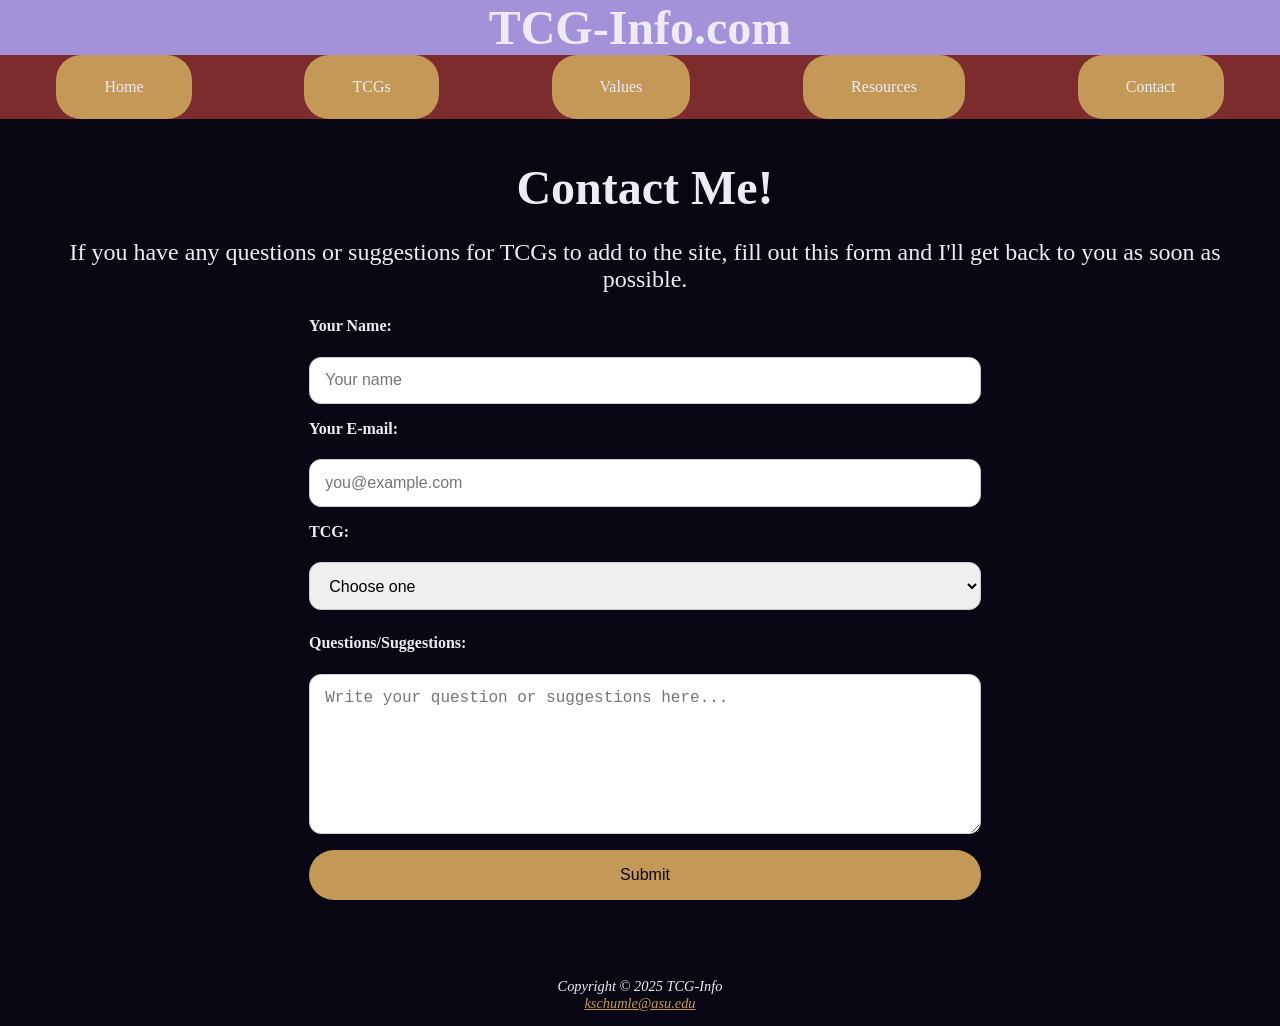
==== contact.html @ c2146157 "Add files via upload Added Contact page and TCG page and their associated files" ====
<!DOCTYPE html>
<html lang="en">
<head>
    <link rel="stylesheet" href="styles.css">
    <meta charset="UTF-8">
    <meta name="viewport" content="width=device-width, initial-scale=1.0">
    <title>Contact</title>
</head>

<body><div id="wrapper">

    <header>
        <h1><a href="Index.html">TCG-Info.com</a></h1>
    </header>

    <nav><ul>
        <li><a href="index.html">Home</a></li>
        <li><a href="tcgs.html">TCGs</a></li>
        <li><a href="values.html">Values</a></li>
        <li><a href="resources.html">Resources</a></li>
        <li><a href="contact.html">Contact</a></li>
        
    </ul></nav>


    <main>
        <h2>Contact Me!</h2>
        <p>If you have any questions or suggestions for TCGs to add to the site, fill out this form and I'll get back to you as soon as possible.</p>

        <form id="contact-form" action="#" method="post">
            <div class="form-row">
                <label for="name">Your Name:</label>
                <input type="text" id="name" name="name" placeholder="Your name" required>
            </div>
            <div class="form-row">
                <label for="email">Your E-mail:</label>
                <input type="email" id="email" name="email" placeholder="you@example.com" required>
            </div>
            <div class="form-row">
                <label for="tcg">TCG:</label>
                <select id="tcg" name="tcg" required>
                    <option value="">Choose one</option>
                    <option value="pokemon">Pokémon</option>
                    <option value="magic">Magic the Gathering</option>
                    <option value="yugioh">Yu-Gi-Oh</option>
                    <option value="other">Other</option>
                </select>
            </div>
            <div class="form-row">
                <label for="message">Questions/Suggestions:</label>
                <textarea id="message" name="message" placeholder="Write your question or suggestions here..."></textarea>
            </div>
            <div class="form-row form-actions">
                <button type="submit">Submit</button>
            </div>
        </form>

    </main>
    
    <br>

    <footer>
        Copyright &copy; 2025 TCG-Info<br>
        <a href="mailto:kschumle@asu.edu.com">kschumle@asu.edu</a>
    </footer>


   
</div></body>
</html>
---- styles.css ----
* {box-sizing: border-box; margin:0; padding: 0;}


#wrapper{
    color: #eeebf8;
    font-family: 'Times New Roman', Times, serif;
    display: flex;
    flex-direction: column;
    height: 100dvh;
}

nav ul{
    list-style-type: none;
    display: flex;
    flex-direction: column;
    margin-bottom: 1rem;
}

nav li a{
    background-color: #c49958;
}

header{
    text-align: center;
    height:2.5em;
    align-items: center;
    background-color: #a392d9;
}

header a{
    text-decoration: none;
}

header a:link{
    color: #eeebf8;
}

header a:visited{
    color: #eeebf8;
}

h2{
    padding-top: .5em;
    padding-bottom: .5em;
    font-size: 3em;
    font-weight: bold;
    text-align: center;
}

h1{
    text-align: center;
}

h3{
    padding-top: 1rem;
    text-decoration: underline;
}

h4{
    font-size: 250%;
    color: #7d2c2e;
    margin-bottom: .5rem;
    padding: .5rem;
    text-decoration: underline;
}

#hero{
    display: none;
}

#heroMobile{
    display: flex;
    flex-direction: row;
    height: 20em;
    justify-content: center;
}

.grid-container{
    display: flex;
    flex-direction: column;
    margin-top: 2rem;
    margin-bottom: 5rem;
    width: 100%;
}

p{
    font-size: 150%;
}

nav li a{
        display: flex;
        text-decoration: none;
        border: 0px;
        padding-left:3em;
        padding-right: 3em;
        height: 100%;
        align-items: center;
        border-radius: 25px;
    }

nav a:link{
    color: #eeebf8;
}

nav a:visited {
    color: #eeebf8;
}

nav li a:hover{
    background-color: #0a0714;
}

body{
    display: flex;
    flex-direction: column;
    text-align: center;
    background-color: #0a0714;
}


main {
    padding: 1px 20px 20px 30px;
    flex-grow: 1;
    display: flex;
    flex-direction: column;
    align-items: center;
}

.tcgs-main {
    padding: 0;
}

h2 {
    padding-bottom: .5em;
    font-size: 3em;
    font-weight: bold;
    text-align: center;
    margin-top: 1rem;
}

section {
    margin-bottom: 2rem;
}

#contact-form {
    max-width: 720px;
    width: min(100%, 720px);
    margin: 0;
    padding: 1.5rem;
    text-align: left;
    border: none;
}

#contact-form .form-row {
    display: flex;
    align-items: center;
    gap: 1rem;
    margin-bottom: 1rem;
}

#contact-form label {
    width: 200px;
    min-width: 120px;
    text-align: right;
    font-weight: bold;
}

#contact-form input,
#contact-form select,
#contact-form textarea {
    flex: 1;
    padding: 0.85rem 0.95rem;
    border-radius: 12px;
    border: 1px solid #ccc;
    font-size: 1rem;
}

#contact-form textarea {
    min-height: 10rem;
}

#contact-form label[for="message"] {
    align-self: flex-start;
    padding-top: 0.5rem;
}

#contact-form .form-actions {
    justify-content: center;
}

#contact-form button {
    padding: 1rem 2rem;
    border: none;
    border-radius: 999px;
    background-color: #c49958;
    color: #0a0714;
    font-size: 1rem;
}

#contact-form button:hover {
    background-color: #a07b44;
}


.nav-panel {
    background-color: #7d2c2e;
    margin-top: 1rem;
}

.nav-panel h3 {
    margin-top: 0;
    margin-bottom: 1rem;
    font-size: 1.5rem;
}

.nav-link a {
    text-decoration: none;
    display: block;
    padding: 0.5rem 0;
    background-color: #c49958;
    border: 0px;
    padding-top:.5rem;
    padding-bottom: .5rem;
    align-items: center;
    border-radius: 25px;
}

.nav-link a:hover {
    color: #eeebf8;
    background-color: #0a0714;
}

.nav-link a:visited{
    color: #eeebf8;
}


.content h3 {
    margin-top: 0;
    color: #c49958;
    font-size: 300%;
}

#contact-form .form-row {
    flex-direction: column;
    align-items: stretch;
}

#contact-form label {
    width: 100%;
    text-align: left;
    margin-bottom: 0.35rem;
}

#contact-form .form-actions {
    justify-content: center;
}


footer{
    font-style: italic;
    font-size: 90%;
    width: 100%;
    padding-bottom: 1em;
}

footer a:link{
    color: #c49958;
}

footer a:visited{
    color: #c49958;
}

#pokemonimage, #magicimage, #yugiohimage, #otherimage{
    width: 1fr;
    height: auto;
}

#pokemon, #magic, #yugioh, #other{
    width: 1fr;
    height: auto;
    background-color: #a392d9;
    border: solid;
    border-radius: 50px;
}


@media (min-width:600px){
    
    #hero {
        display: flex;
        flex-direction: row;
        height: 18em;
        margin-top: 2em;
    }

    #heroMobile{
        display: none;
    }

    .nav-panel {
        margin-top: 0;
    }

    .grid-container {
    display: grid;
    grid-template-columns: 200px 1fr 1fr;
    grid-template-areas:
        "nav header header"
        "nav pokemon pokemonimage"
        "nav magicimage magic"
        "nav yugioh yugiohimage"
        "nav otherimage other";                  
    width: 100%;
    height: 100%;
    row-gap: 5rem;
    }


    .nav-panel{grid-area: nav;}
    #tcgheader{grid-area: header;}
    #pokemon{grid-area: pokemon;}
    #pokemonimage{grid-area: pokemonimage;}
    #magic{grid-area: magic;}
    #magicimage{grid-area: magicimage;}
    #yugioh{grid-area: yugioh;}
    #yugiohimage{grid-area: yugiohimage;}
    #other{grid-area: other;}
    #otherimage{grid-area: otherimage;}


    nav li{
        height: 4rem;
    }

    nav{
        height: 4rem;
        background-color: #7d2c2e;
    }

    
    nav ul{
        display: flex;
        flex-direction: row;
        flex-wrap: nowrap;
        justify-content: space-around;
        list-style: none;
        height: 100%;
    }

    header{
        text-align: left;
        font-size: 1.5em;
    }

    nav li a{
        display: flex;
        text-decoration: none;
        border: 0px;
        padding-left:2em;
        padding-right: 2em;
        height: 100%;
        align-items: center;
        border-radius: 25px;
    }

    .grid-container{
        margin-top: 0;
    }

    #contact-form label {
    width: 100%;
    text-align: left;
    margin-bottom: 0.35rem;
}

}

@media (min-width:1024px){
    
    nav ul{
        display: flex;
        flex-direction: row;
        flex-wrap: nowrap;
        justify-content: space-around;
        list-style: none;
        height: 100%;
    }

    header{
        text-align: left;
        font-size: 1.5em;
    }

    nav li a{
        display: flex;
        text-decoration: none;
        border: 0px;
        padding-left:3em;
        padding-right: 3em;
        height: 100%;
        align-items: center;
        border-radius: 25px;
    }
   
    }
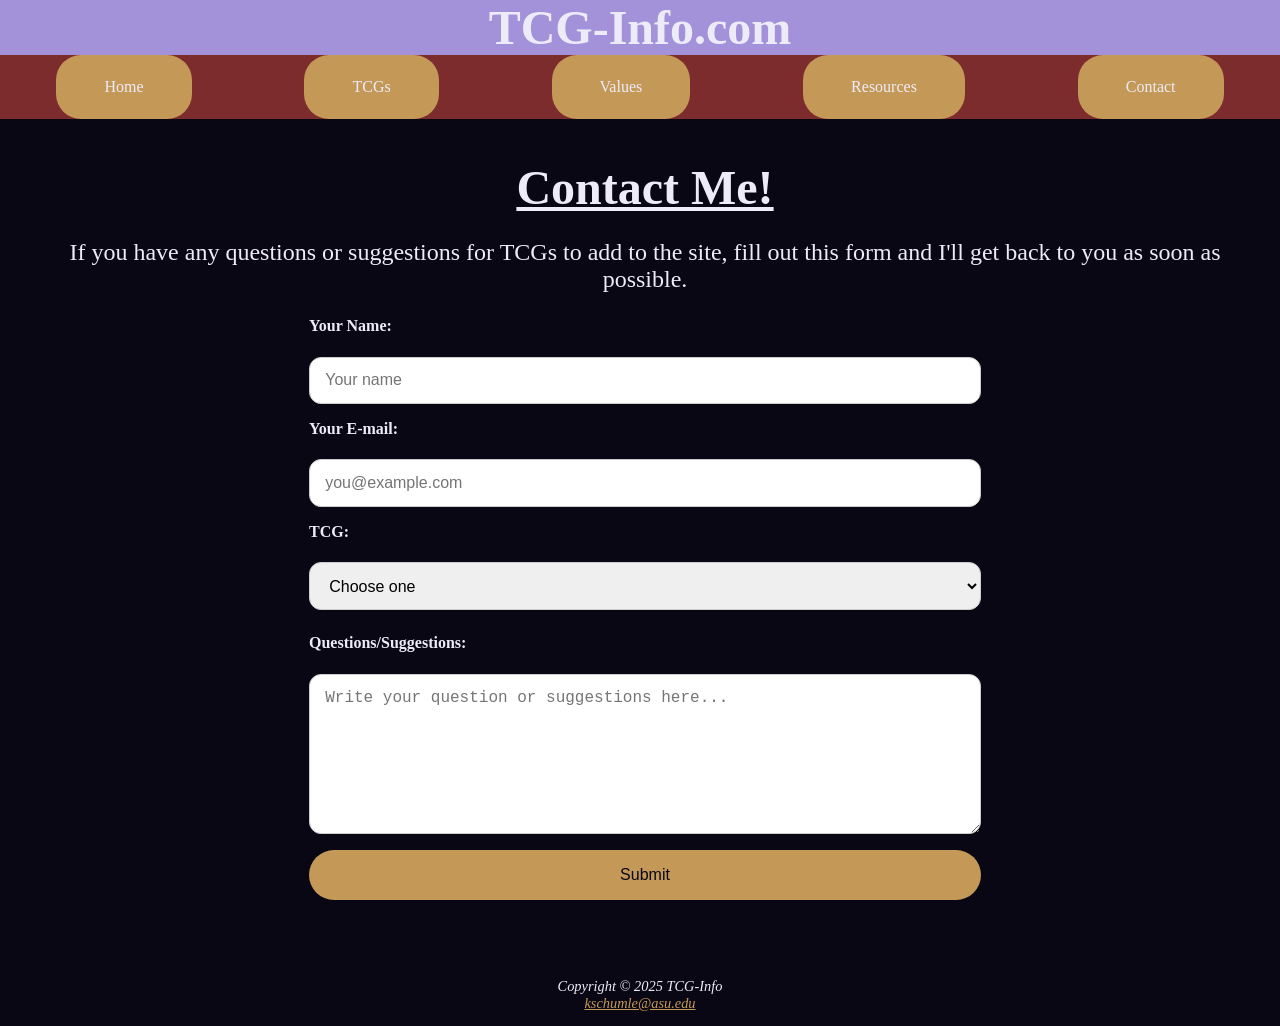
==== commit 8b33ea0d: "Add files via upload Adding Resources and Values page and adding video to home page" ====
--- a/contact.html
+++ b/contact.html
@@ -1,6 +1,16 @@
 <!DOCTYPE html>
 <html lang="en">
 <head>
+        <!-- Google tag (gtag.js) -->
+    <script async src="https://www.googletagmanager.com/gtag/js?id=G-Y4ZXH0LM1N"></script>
+    <script>
+    window.dataLayer = window.dataLayer || [];
+    function gtag(){dataLayer.push(arguments);}
+    gtag('js', new Date());
+
+    gtag('config', 'G-Y4ZXH0LM1N');
+    </script>
+
     <link rel="stylesheet" href="styles.css">
     <meta charset="UTF-8">
     <meta name="viewport" content="width=device-width, initial-scale=1.0">
--- a/styles.css
+++ b/styles.css
@@ -45,6 +45,8 @@
     font-size: 3em;
     font-weight: bold;
     text-align: center;
+    margin-top: 1rem;
+    text-decoration: underline;
 }
 
 h1{
@@ -68,6 +70,11 @@
     display: none;
 }
 
+#tcgvideo{
+    margin-top: 1rem;
+}
+
+
 #heroMobile{
     display: flex;
     flex-direction: row;
@@ -82,6 +89,33 @@
     margin-bottom: 5rem;
     width: 100%;
 }
+
+.grid-container-resources{
+    display: flex;
+    flex-direction: column;
+    margin-top: 2rem;
+    margin-bottom: 5rem;
+    width: 100%;
+}
+
+.grid-container-values{
+    display: flex;
+    flex-direction: column;
+    margin-top: 2rem;
+    margin-bottom: 5rem;
+    width: 100%;
+}
+
+.grid-container-resources ul{
+    list-style-type: none;
+    text-align: justify;
+}
+
+.resourcelist{
+    display: flex;
+    justify-content: center;
+}
+
 
 p{
     font-size: 150%;
@@ -128,14 +162,6 @@
 
 .tcgs-main {
     padding: 0;
-}
-
-h2 {
-    padding-bottom: .5em;
-    font-size: 3em;
-    font-weight: bold;
-    text-align: center;
-    margin-top: 1rem;
 }
 
 section {
@@ -283,6 +309,37 @@
     background-color: #a392d9;
     border: solid;
     border-radius: 50px;
+    margin-left: 2rem;
+    margin-right: 2rem;
+    padding: 0 1rem 1rem;
+}
+
+#pokemontable, #magictable, #yugiohtable, #othertable{
+    margin-left: 2rem;
+    margin-right: 2rem;
+}
+
+table {
+  border-collapse: collapse;
+  width: 100%;
+}
+
+table, th, td {
+  border: 1px solid;
+}
+
+
+
+th {
+  background-color: #7d2c2e;
+  color: #eeebf8;
+  padding: 1rem 0.5rem 0rem;
+  font-weight: bold;
+  font-size: 1.2em;
+}
+
+#pokemon a, #magic a, #yugioh a, #other a{
+    text-decoration: none;
 }
 
 
@@ -301,6 +358,11 @@
 
     .nav-panel {
         margin-top: 0;
+    }
+
+    td{
+      padding-top: .5rem;
+      padding-bottom: .5rem;
     }
 
     .grid-container {
@@ -317,9 +379,41 @@
     row-gap: 5rem;
     }
 
+    .grid-container-resources {
+    display: grid;
+    grid-template-columns: 200px 1fr;
+    grid-template-areas:
+        "nav header"
+        "nav pokemon"
+        "nav magic"
+        "nav yugioh"
+        "nav other";                  
+    width: 100%;
+    height: 100%;
+    row-gap: 5rem;
+    margin-top: 0;
+    }
+
+    .grid-container-values {
+    display: grid;
+    grid-template-columns: 200px 1fr 1fr;
+    grid-template-areas:
+        "nav header header"
+        "nav pokemon pokemontable"
+        "nav magictable magic"
+        "nav yugioh yugiohtable"
+        "nav othertable other";                  
+    width: 100%;
+    height: 100%;
+    row-gap: 5rem;
+    margin-top: 0;
+    }
+
 
     .nav-panel{grid-area: nav;}
     #tcgheader{grid-area: header;}
+    #resourcesheader{grid-area: header;}
+    #valuesheader{grid-area: header;}
     #pokemon{grid-area: pokemon;}
     #pokemonimage{grid-area: pokemonimage;}
     #magic{grid-area: magic;}
@@ -328,6 +422,11 @@
     #yugiohimage{grid-area: yugiohimage;}
     #other{grid-area: other;}
     #otherimage{grid-area: otherimage;}
+    #pokemontable{grid-area: pokemontable; margin-right: 2rem; display: flex; align-items: center; justify-content: center;} 
+    #magictable{grid-area: magictable; margin-left: 2rem; display: flex; align-items: center; justify-content: center;}
+    #yugiohtable{grid-area: yugiohtable; margin-right: 2rem; display: flex; align-items: center; justify-content: center;}
+    #othertable{grid-area: othertable; margin-left: 2rem; display: flex; align-items: center; justify-content: center;}
+
 
 
     nav li{
